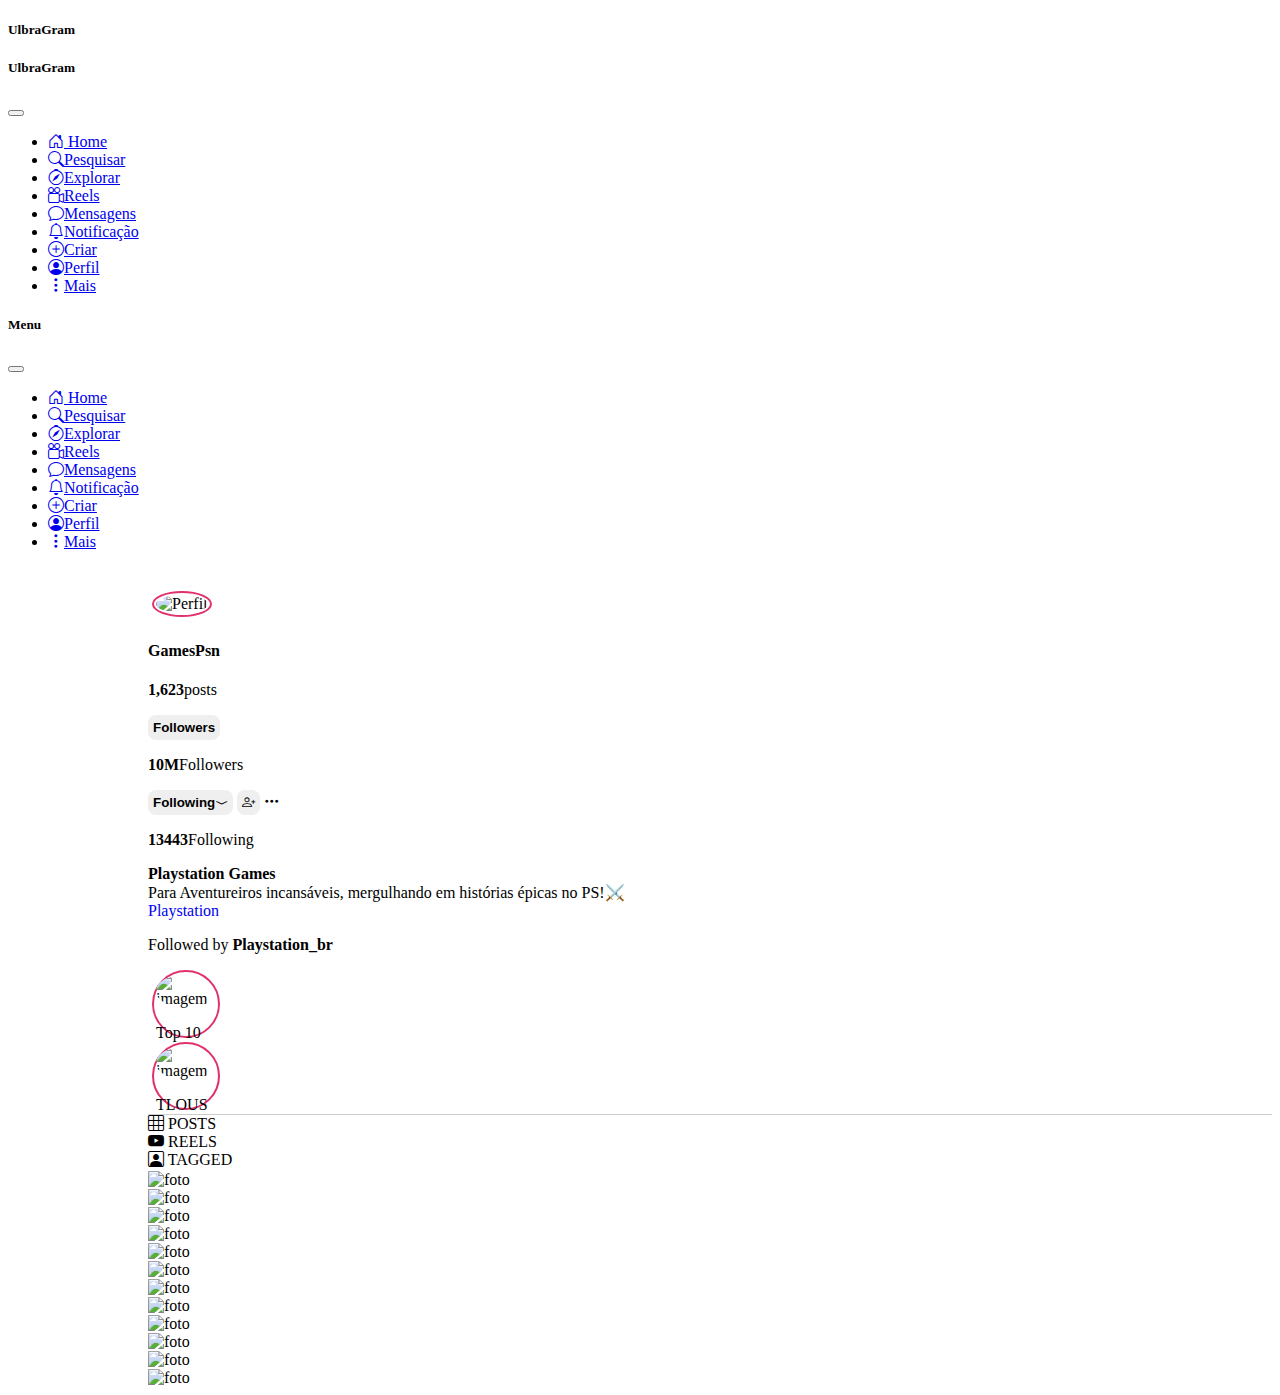
==== perfil.html @ ec25846f "feat(profile):Página de perfil" ====
<!DOCTYPE html>
<html lang="en">

<head>
    <meta charset="UTF-8">
    <meta http-equiv="X-UA-Compatible" content="IE=edge">
    <meta name="viewport" content="width=device-width, initial-scale=1.0">
    <title>UlbraGram</title>
    <link href="https://cdn.jsdelivr.net/npm/bootstrap@5.3.0/dist/css/bootstrap.min.css" rel="stylesheet"
        integrity="sha384-9ndCyUaIbzAi2FUVXJi0CjmCapSmO7SnpJef0486qhLnuZ2cdeRhO02iuK6FUUVM" crossorigin="anonymous">
    <link rel="stylesheet" href="https://cdn.jsdelivr.net/npm/bootstrap-icons@1.3.0/font/bootstrap-icons.css">
    <link rel="stylesheet" href="styles.css">
</head>

<body>
    <div class="container-fluid">
        <div class="row">
            <div class="col 12 col-lg-2 pt-lg-5 pb-lg-2 border-end">
                <h5 class="text-center d-none d-lg-block">UlbraGram</h5>
                <nav class="navbar navbar-expand-lg">
                    <h5 class="text-center d-block d-lg-none">UlbraGram</h5>
                    <button class="navbar-toggler" type="button" data-bs-toggle="offcanvas"
                        data-bs-target="#offcanvasMenu" aria-controls="offcanvasMenu" aria-expanded="false"
                        aria-label="Toggle navigation"><span class="navbar-toggler-icon"></span>
                    </button>
                    <div class="collapse navbar-collapse mt-4" id="navbarNav">
                        <ul class="navbar-nav flex-column">
                            <li class="nav-item">
                                <a class="nav-link text-dark" href="index.html"><i class="bi bi-house-door me-2"></i> Home</a>
                            </li>
                            <li class="nav-item">
                                <a class="nav-link text-dark" href="#"><i class="bi bi-search me-2"></i>Pesquisar</a>
                            </li>
                            <li class="nav-item">
                                <a class="nav-link text-dark" href="#"><i class="bi bi-compass me-2"></i>Explorar</a>
                            </li>
                            <li class="nav-item">
                                <a class="nav-link text-dark" href="#"><i class="bi bi-camera-reels me-2"></i>Reels</a>
                            </li>
                            <li class="nav-item">
                                <a class="nav-link text-dark" href="#"><i class="bi bi-chat me-2"></i></i>Mensagens</a>
                            </li>
                            <li class="nav-item">
                                <a class="nav-link text-dark" href="#"><i class="bi bi-bell me-2"></i>Notificação</a>
                            </li>
                            <li class="nav-item">
                                <a class="nav-link text-dark" href="#"><i class="bi bi-plus-circle me-2"></i>Criar</a>
                            </li>
                            <li class="nav-item">
                                <a class="nav-link text-dark" href="perfil.html"><i
                                        class="bi bi-person-circle me-2"></i>Perfil</a>
                            </li>
                            <li class="nav-item">
                                <a class="nav-link text-dark" href="#"><i
                                        class="bi bi-three-dots-vertical me-2"></i>Mais</a>
                            </li>

                        </ul>
                    </div>
                </nav>
            </div>
            <div class="offcanvas offcanvas-start" tabindex="-1" id="offcanvasMenu"
                aria-labellebdy='offcanvarMenuLabel'>
                <div class="offcanvas-header">
                    <h5 id="offcanvasMenuLabel">Menu</h5>
                    <button type="button" class="btn-close text-reset" data-bs-dismiss="offcanvas"
                        aria-label="Close"></button>
                </div>
                <div class="offcanvas-body">
                    <ul class="navbar-nav flex-column">
                        <li class="nav-item">
                            <a class="nav-link text-dark" href="index.html"><i class="bi bi-house-door me-2"></i> Home</a>
                        </li>
                        <li class="nav-item">
                            <a class="nav-link text-dark" href="#"><i class="bi bi-search me-2"></i>Pesquisar</a>
                        </li>
                        <li class="nav-item">
                            <a class="nav-link text-dark" href="#"><i class="bi bi-compass me-2"></i>Explorar</a>
                        </li>
                        <li class="nav-item">
                            <a class="nav-link text-dark" href="#"><i class="bi bi-camera-reels me-2"></i>Reels</a>
                        </li>
                        <li class="nav-item">
                            <a class="nav-link text-dark" href="#"><i class="bi bi-chat me-2"></i></i>Mensagens</a>
                        </li>
                        <li class="nav-item">
                            <a class="nav-link text-dark" href="#"><i class="bi bi-bell me-2"></i>Notificação</a>
                        </li>
                        <li class="nav-item">
                            <a class="nav-link text-dark" href="#"><i class="bi bi-plus-circle me-2"></i>Criar</a>
                        </li>
                        <li class="nav-item">
                            <a class="nav-link text-dark" href="perfil.html"><i class="bi bi-person-circle me-2"></i>Perfil</a>
                        </li>
                        <li class="nav-item">
                            <a class="nav-link text-dark" href="#"><i
                                    class="bi bi-three-dots-vertical me-2"></i>Mais</a>
                        </li>
                    </ul>
                </div>
            </div>
            <div class="profilePrincipal col-12 col-lg-7 mt-20 pl-40">
                <div class="profile row">
                    <div class="col-4 text-center">
                        <img src="https://i.pinimg.com/564x/30/f6/b6/30f6b67563fc6353837b691e7d41e216.jpg" alt="Perfil">
                    </div>
                    <div class="col pt-200">
                        <div class="row pl-20">
                            <div class="col-3">
                                <h4>GamesPsn</h4>
                                <p><strong>1,623</strong>posts</p>
                            </div>
                            <div class="col-3">
                                <button class="px-3 mb-2"><strong>Followers</strong></button>
                                <p><strong>10M</strong>Followers</p>
                            </div>
                            <div class="col-4">
                                <div class="mb-2">
                                    <button><strong>Following</strong><i
                                            class="bi bi-chevron-compact-down"></i></button>
                                    <button><i class="bi bi-person-plus"></i></button>
                                    <i class="bi bi-three-dots"></i>
                                </div>
                                <p><strong>13443</strong>Following</p>
                            </div>
                            <div class="row">
                                <p><strong>Playstation Games</strong><br>
                                    Para Aventureiros incansáveis, mergulhando em histórias épicas no PS!⚔️<br>
                                    <a
                                        href="https://www.googleadservices.com/pagead/aclk?sa=L&ai=DChcSEwiEwbe4poyAAxWdOdQBHbtYCB0YABAAGgJvYQ&ohost=www.google.com&cid=CAESbeD2hzuP-CWet06QOTd0h1xSwNrhHo0txfcitnizE-f4j3NAsNaxrS66IFTwC5MjRH7p-nR2es2U-_DuuZVVy6s-PpD87z7TUYCxcK2_-TtpgvBzLLcmZNObcMQgELn8dv_58dWotCsdONMMHsM&sig=AOD64_1yf3mfErqtI92S6v6_p7iRVJZsAA&q&adurl&ved=2ahUKEwjxoKu4poyAAxUnrpUCHTALDAUQ0Qx6BAgIEAE">Playstation</a>
                                </p>
                                <p>Followed by<strong> Playstation_br</strong></p>
                            </div>
                        </div>
                    </div>
                </div>
                <div class="col-12 col-lg-7">
                    <div class="row d-flex justify-content-center mr-20 mt-4">
                        <div class="story text-center">
                            <img src="https://i.pinimg.com/236x/72/6e/fe/726efeefb353be0d9d2700e28fb9433c.jpg"
                                alt="imagem">
                            <p class="mt-1">Top 10</p>
                        </div>
                        <div class="story text-center">
                            <img src="https://i.pinimg.com/236x/88/64/67/8864679cbda2a9ebe88dd88b84dc4290.jpg"
                                alt="imagem">
                            <p class="mt-1">TLOUS</p>
                        </div>
                    </div>
                </div>
                <div class="navigationProfile row mt-5 mb-2 pt-1 d-flex justify-content-center align-items-center">
                    <div class="col-2"> <i class="bi bi-grid-3x3"></i> POSTS</div>
                    <div class="col-2"><i class="bi bi-youtube"></i> REELS</div>
                    <div class="col-2"><i class="bi bi-person-square"></i> TAGGED</div>
                </div>
                <div class="conteiner">
                    <div class="row">
                        <div class=" col-4 mb-1 mr-1">
                            <img src="https://i.pinimg.com/564x/0a/4a/c8/0a4ac82fc154ecc6b6c0c9412975c0c0.jpg" alt="foto" class="img-fluid">
                        </div>
                        <div class=" col-4 mb-1 mr-1">
                            <img src="https://i.pinimg.com/564x/c6/bc/5f/c6bc5f1ff49914bba3a0ac4f9feca1b5.jpg" alt="foto" class="img-fluid">
                        </div>
                        <div class=" col-4 mb-1 mr-1">
                            <img src="https://i.pinimg.com/236x/56/f0/87/56f087db7865c0a412873f64956c29ac.jpg" alt="foto" class="img-fluid">
                        </div>
                        <div class=" col-4 mb-1 mr-1">
                            <img src="https://i.pinimg.com/236x/d0/e3/3c/d0e33cad332b1c288f531531320f6271.jpg" alt="foto" class="img-fluid">
                        </div>
                        <div class=" col-4 mb-1 mr-1">
                            <img src="https://i.pinimg.com/236x/39/5a/54/395a5444eddea89f80c304e68ede2985.jpg" alt="foto" class="img-fluid">
                        </div>
                        <div class=" col-4 mb-1 mr-1">
                            <img src="https://i.pinimg.com/236x/88/60/3b/88603b6643871731d933cd3c44463b5a.jpg" alt="foto" class="img-fluid">
                        </div>
                        <div class=" col-4 mb-1 mr-1">
                            <img src="https://i.pinimg.com/236x/a3/2e/e0/a32ee0b6aaf06312d83583247f4cfd19.jpg" alt="foto" class="img-fluid">
                        </div>
                        <div class=" col-4 mb-1 mr-1">
                            <img src="https://i.pinimg.com/236x/32/bc/9f/32bc9f98cba446db229d769a83779461.jpg" alt="foto" class="img-fluid">
                        </div>
                        <div class=" col-4 mb-1 mr-1">
                            <img src="https://i.pinimg.com/564x/0a/4a/c8/0a4ac82fc154ecc6b6c0c9412975c0c0.jpg" alt="foto" class="img-fluid">
                        </div>
                        <div class=" col-4 mb-1 mr-1">
                            <img src="https://i.pinimg.com/564x/0a/4a/c8/0a4ac82fc154ecc6b6c0c9412975c0c0.jpg" alt="foto" class="img-fluid">
                        </div>
                        <div class=" col-4 mb-1 mr-1">
                            <img src="https://i.pinimg.com/564x/0a/4a/c8/0a4ac82fc154ecc6b6c0c9412975c0c0.jpg" alt="foto" class="img-fluid">
                        </div>
                        <div class=" col-4 mb-1 mr-1">
                            <img src="https://i.pinimg.com/564x/0a/4a/c8/0a4ac82fc154ecc6b6c0c9412975c0c0.jpg" alt="foto" class="img-fluid">
                        </div>
                    </div>
                </div>
            </div>
        </div>
    </div>











    <script src="https://cdn.jsdelivr.net/npm/bootstrap@5.3.0/dist/js/bootstrap.bundle.min.js"
        integrity="sha384-geWF76RCwLtnZ8qwWowPQNguL3RmwHVBC9FhGdlKrxdiJJigb/j/68SIy3Te4Bkz" crossorigin="anonymous">
    </script>
</body>

</html>
---- styles.css ----
.story {
    border: 2px solid #e1306c;
    border-radius: 50%;
    width: 60px;
    height: 60px;
    padding: 2px;
    margin: 4px;
}

.story img {
    border-radius: 50%;
    width: 100%;
    height: 100%;

}

.post {
    max-width: 500px;
    margin: 0 auto;
    background-color: #fff;
    border: 1px solid #ccc;
    border-radius: 5px;
    padding: 20px;
    margin-bottom: 20px;
}

.post img {
    max-width: 100%;
}

.smaller-row {
    height: 30px;
    align-items: center;

}

.post-image {
    width: 120%;
}

.post p {
    margin-top: 10px;
    font-size: 14px;
    color: #333;
}

.post-header-profile {
    width: 50px;
    height: 50px;
    margin: 0 10px 10px 0;
}

.post-header {
    display: flex;
    align-items: center;
}

.container {
    margin-top: 3rem;
}

#sectionProfile {
    margin-top: 2rem;
}

#sectionProfile p {
    margin-bottom: 0;
}

#myProfile {
    border-radius: 50%;
    width: 45px;
    height: 45px;
}

#myProfile img {
    border-radius: 50%;
    width: 100%;
    height: 100%;
}

.profiles {
    border-radius: 50%;
    width: 45px;
    height: 45px;

}

.profiles img {
    border-radius: 50%;
    width: 100%;
    height: 100%;
}

.profilePrincipal {
    padding-top: 20px;
    padding-left: 140px;
}

.profile img{
    border: 2px solid #e1306c;
    border-radius: 50%;
    width: 150px;
    height: 150px;
    padding: 2px;
    margin: 4px;
}

.profile button{
    border: none;
    border-radius: 8px;
    padding: 5px;
}

.profile a{
    text-decoration: none;
}

.navigationProfile {
    border-top: 1px solid #ccc;
    padding-bottom: 2px;
}

.navigationProfile div:hover {
    border-top: 2px solid #252121;
}
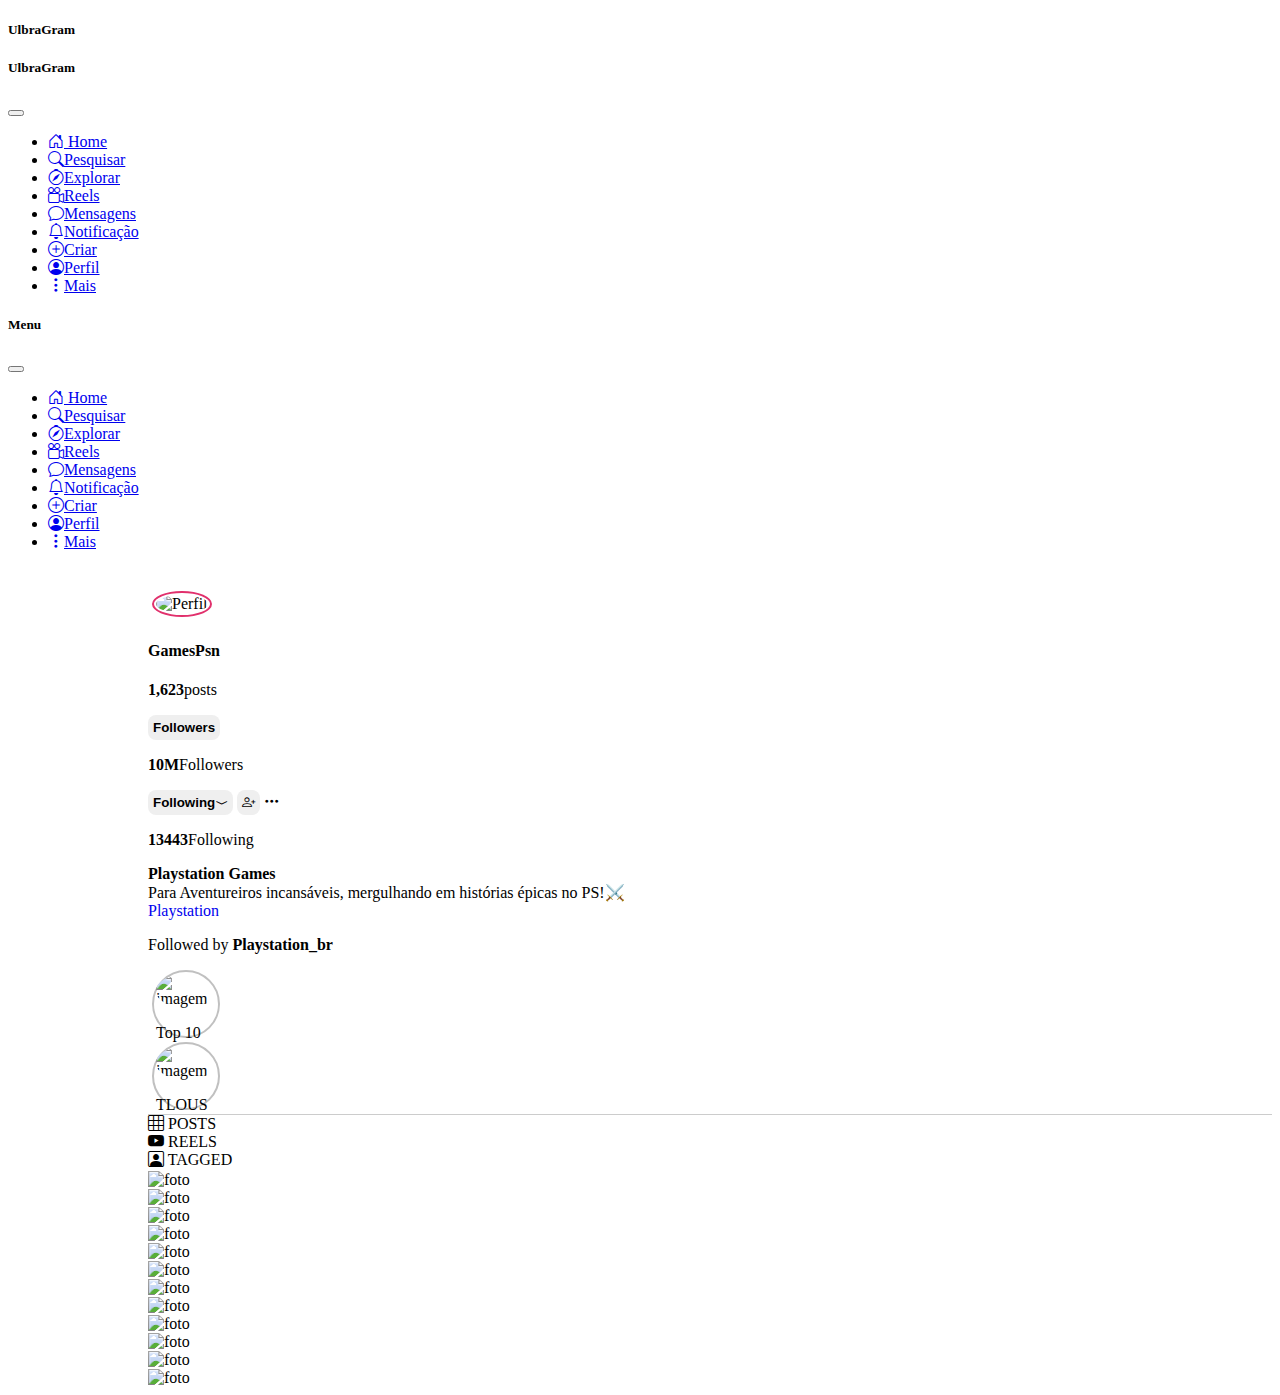
==== commit ba33ece4: "feat(home):criação da animação do botao de curtir" ====
--- a/perfil.html
+++ b/perfil.html
@@ -136,12 +136,12 @@
                 </div>
                 <div class="col-12 col-lg-7">
                     <div class="row d-flex justify-content-center mr-20 mt-4">
-                        <div class="story text-center">
+                        <div class="destaques text-center">
                             <img src="https://i.pinimg.com/236x/72/6e/fe/726efeefb353be0d9d2700e28fb9433c.jpg"
                                 alt="imagem">
                             <p class="mt-1">Top 10</p>
                         </div>
-                        <div class="story text-center">
+                        <div class="destaques text-center">
                             <img src="https://i.pinimg.com/236x/88/64/67/8864679cbda2a9ebe88dd88b84dc4290.jpg"
                                 alt="imagem">
                             <p class="mt-1">TLOUS</p>
@@ -177,19 +177,19 @@
                             <img src="https://i.pinimg.com/236x/a3/2e/e0/a32ee0b6aaf06312d83583247f4cfd19.jpg" alt="foto" class="img-fluid">
                         </div>
                         <div class=" col-4 mb-1 mr-1">
-                            <img src="https://i.pinimg.com/236x/32/bc/9f/32bc9f98cba446db229d769a83779461.jpg" alt="foto" class="img-fluid">
-                        </div>
-                        <div class=" col-4 mb-1 mr-1">
-                            <img src="https://i.pinimg.com/564x/0a/4a/c8/0a4ac82fc154ecc6b6c0c9412975c0c0.jpg" alt="foto" class="img-fluid">
-                        </div>
-                        <div class=" col-4 mb-1 mr-1">
-                            <img src="https://i.pinimg.com/564x/0a/4a/c8/0a4ac82fc154ecc6b6c0c9412975c0c0.jpg" alt="foto" class="img-fluid">
-                        </div>
-                        <div class=" col-4 mb-1 mr-1">
-                            <img src="https://i.pinimg.com/564x/0a/4a/c8/0a4ac82fc154ecc6b6c0c9412975c0c0.jpg" alt="foto" class="img-fluid">
-                        </div>
-                        <div class=" col-4 mb-1 mr-1">
-                            <img src="https://i.pinimg.com/564x/0a/4a/c8/0a4ac82fc154ecc6b6c0c9412975c0c0.jpg" alt="foto" class="img-fluid">
+                            <img src="https://i.pinimg.com/236x/32/88/35/3288354c36875da8a7f71cdf9551c127.jpg" alt="foto" class="img-fluid">
+                        </div>
+                        <div class=" col-4 mb-1 mr-1">
+                            <img src="https://i.pinimg.com/236x/52/69/b1/5269b198e34895edc99c8ae26d4c2b3e.jpg" alt="foto" class="img-fluid">
+                        </div>
+                        <div class=" col-4 mb-1 mr-1">
+                            <img src="https://i.pinimg.com/236x/86/8d/c6/868dc62a8defbaaea111b35b01e50f04.jpg" alt="foto" class="img-fluid">
+                        </div>
+                        <div class=" col-4 mb-1 mr-1">
+                            <img src="https://i.pinimg.com/236x/65/e9/91/65e991e59442fa24aa8fd1deb728afa0.jpg" alt="foto" class="img-fluid">
+                        </div>
+                        <div class=" col-4 mb-1 mr-1">
+                            <img src="https://i.pinimg.com/236x/44/7a/e3/447ae3721c33374e319389717b700843.jpg" alt="foto" class="img-fluid">
                         </div>
                     </div>
                 </div>
--- a/styles.css
+++ b/styles.css
@@ -123,4 +123,20 @@
 
 .navigationProfile div:hover {
     border-top: 2px solid #252121;
+}
+
+.destaques{
+    border: 2px solid #C0C0C0;
+    border-radius: 50%;
+    width: 60px;
+    height: 60px;
+    padding: 2px;
+    margin: 4px;
+}
+
+.destaques img{
+    border-radius: 50%;
+    width: 100%;
+    height: 100%;
+
 }